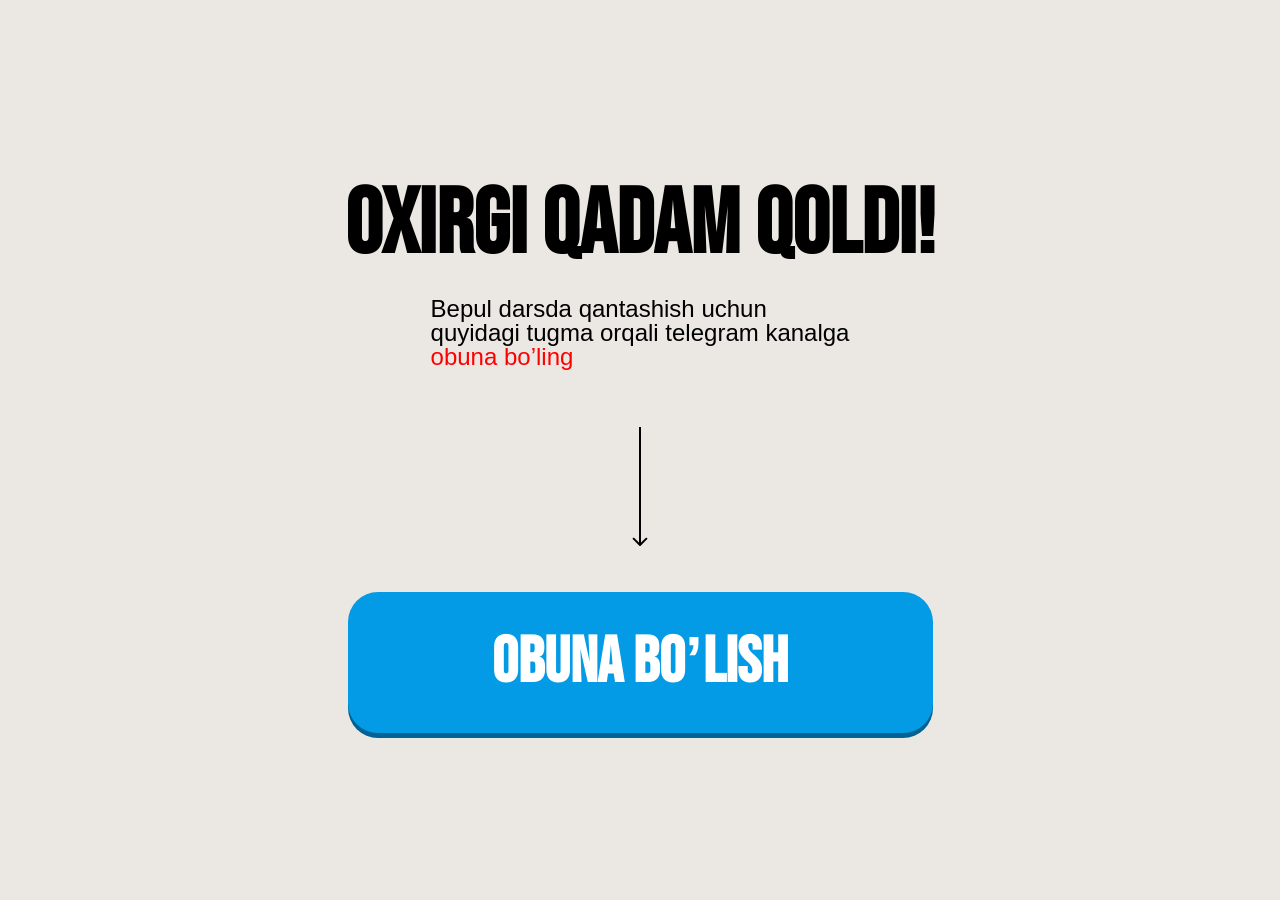
==== thankYou.html @ 5f20ca9e "push" ====
<!DOCTYPE html>
<html lang="uz">

<head>
  <meta charset="UTF-8" />
  <meta name="viewport" content="width=device-width, initial-scale=1.0" />
  <title>Obuna Bo'lish</title>
  <style>
* {margin: 0;padding: 0;box-sizing: border-box;}.header {padding-bottom: 0px;background-color: #ebe8e3;min-height: 100vh;padding-top: 180px;}.header-container {margin-left: auto;margin-right: auto;max-width: 671px;width: 100%;display: flex;background-repeat: no-repeat;padding-left: 20px;padding-right: 20px;}.hero-left {max-width: 903px;width: 100%;display: flex;flex-direction: column;align-items: center;}.hero-title {font-family: "Bebas Neue", sans-serif;font-weight: 700;font-size: 92px;line-height: 100%;text-align: center;margin-bottom: 25px;text-transform: uppercase;max-width: 622px;width: 100%;}.hero-text {font-family: "Montserrat", sans-serif;font-weight: 500;font-size: 24px;line-height: 100%;margin-bottom: 58px;max-width: 522px;}.hero-text>span {color: #ff0000;}.hero-btn-box {max-width: 585px;width: 100%;}.hero-img {display: flex;align-items: center;justify-content: center;margin-bottom: 46px;margin-left: auto;margin-right: auto;text-align: center;}.hero-btn {display: flex;align-items: center;justify-content: center;font-family: "Bebas Neue", sans-serif;font-weight: 700;font-size: 64px;line-height: 100%;text-align: center;padding: 39px 0 38px;background-color: #039BE5;box-shadow: 0px 5px 0px 0px #006393;color: #fff;border-radius: 30px;max-width: 585px;width: 100%;border: none;text-transform: uppercase;margin-bottom: 42px;text-decoration: none;max-height: 142px;}@media (max-width: 500px) {.header {padding-top: 30%;padding-bottom: 0px;background-image: none;}.hero-left {display: block;}.header-container {text-align: center;padding-left: 10px;padding-right: 10px;}.hero-title {font-size: 40px;margin-bottom: 5px;}.hero-text {font-size: 14px;margin-bottom: 28px;max-width: 355px;width: 100%;margin-left: auto;margin-right: auto;}.hero-img {margin-bottom: 24px;height: 69px;}.hero-btn {font-size: 32px;padding: 23px 0 20px;max-width: 345px;width: 100%;margin-left: auto;margin-right: auto;margin-bottom: 25px;}}
  </style>
  <link rel="stylesheet" href="./css/modal.css" media="print" onload="this.media='all'" />
  <noscript>
    <link rel="stylesheet" href="./css/modal.css" /></noscript>
  </noscript>
</head>

<body>
  <section class="header">
    <div class="header-container">
      <div class="hero-left">
        <h2 class="hero-title">oxirgi qadam qoldi!</h2>
        <p class="hero-text">
          Bepul darsda qantashish uchun <br> quyidagi tugma orqali telegram kanalga <br> <span>obuna bo’ling</span>
        </p>
        <div class="hero-btn-box">
          <img class="hero-img" src="./images/strelka.svg" loading="lazy" decoding="async" alt="Arrow icon" />
          <a href="#" class="hero-btn thankYouBtn">obuna bo’lish</a>
        </div>
      </div>
    </div>
  </section>
  <script defer src="./js/thankYou.js"></script>
</script>
</body>

</html>
---- css/modal.css ----
@font-face { font-family: Bebas Neue; src: url(../font/BebasNeue-Regular.subset-AZa-z-0-9-punct-percent.woff2); font-display: swap; } .homeModal, .homeModalOverlay { position: fixed; top: 0; height: 100vh; width: 100%; left: 0; } .homeModal { z-index: 30; justify-content: center; align-items: center; display: flex; } .homeModalOverlay { background-color: rgba(0, 0, 0, 0.3); backdrop-filter: blur(5px); } .homeFormContainer { position: relative; z-index: 30; background-color: #fff; color: #000; border-radius: 8px; padding: 20px 40px 40px; width: 100%; max-width: 520px; box-shadow: 0 4px 12px rgba(0, 0, 0, 0.1); margin: 0 20px; position: fixed; top: 50%; left: 50%; transform: translate(-50%, -50%); } .homeFormTop { display: flex; justify-content: space-between; } .homeFormTopTitle { font-family: Inter, sans-serif; font-size: clamp(21px, 6.6vw, 24px); margin: 0 0 20px; color: #000; font-weight: 600; text-align: center; margin-left: auto; margin-right: auto; } .closeButton { background: 0 0; border: none; cursor: pointer; padding: 4px; justify-content: center; align-items: center; display: flex; position: absolute; top: 20px; right: 20px; color: #000; } .homeFormErrorText { color: #e53e3e; margin-bottom: 12px; font-size: 14px; font-family: system-ui, -apple-system, BlinkMacSystemFont, "Segoe UI", sans-serif; padding-top: 5px; padding-bottom: 5px; } .HomeFormRowInput, .HomeFormRowLabel { font-family: system-ui, -apple-system, BlinkMacSystemFont, "Segoe UI", sans-serif; font-size: 18px; } .HomeFormRow { margin-bottom: 20px; } .HomeFormRowLabel { display: block; margin-bottom: 6px; color: #000; } .HomeFormRowInput { width: 100%; padding: 10px 16px; border: 1px solid #c9c9c9; min-height: 48px; background-color: #f3f7f8; border-radius: 6px; font-weight: 400; outline: 0; height: 50px; transition: border-color 0.2s; } .HomeFormRowInput:focus { border-color: #2BF88F; } .HomeFormRowInput::placeholder { color: #aaa; } .HomeFormBtn { font-family: sans-serif; height: 60px; width: 100%; cursor: pointer; border-radius: 10px; background: linear-gradient(90deg, #2BF88F 0%, #62FFAF 50%, #2BF88F 100%); transition: 0.3s; font-weight: 700; font-size: 28px; color: #3B3B3B; text-transform: uppercase; border: none; position: relative; display: flex; align-items: center; justify-content: center; } .phone-input-container { display: flex; align-items: center; position: relative; border: 1px solid #c9c9c9; background-color: transparent; border-radius: 6px; } .phone-input-container:focus { border-color: #e71f1f; } .selected-code { display: flex; margin-left: 10px; } .country-selector { position: relative; margin-right: 10px; } .selected-country { color: #000; display: flex; align-items: center; padding: 10px; padding-right: 0; border-radius: 6px; cursor: pointer; min-height: 50px; font-family: sans-serif !important; font-size: 18px; font-weight: 400 !important; min-width: max-content; border: none; background-color: transparent; } .country-dropdown { position: absolute; top: 110%; left: 0; width: 100%; background-color: #fff; border: 1px solid #c9c9c9; border-radius: 6px; box-shadow: 0 4px 12px rgba(0, 0, 0, 0.1); z-index: 40; max-height: 200px; overflow-y: auto; font-family: sans-serif !important; font-weight: 400 !important; } .country-option { display: flex; justify-content: space-between; align-items: center; padding: 10px; cursor: pointer; font-family: sans-serif; font-weight: 400 !important; } .country-option:hover { background-color: #f3f7f8; } .country-option.selected { background-color: #e6f0fa; } @media screen and (max-width: 768px) { .homeFormContainer { max-width: 100%; padding: 80px 20px 20px; margin: 0; border-radius: 6px; height: 100vh; } .homeFormTopTitle { text-align: center; max-width: 408px; margin-left: auto; margin-right: auto; font-weight: 700; margin-bottom: 15px; } .homeFormTop { flex-direction: column; align-items: flex-start; } .closeButton { width: 100%; height: 50px; background-color: #000; color: #fff; padding-right: 20px; top: 0; left: 0; justify-content: end; } .homeFormErrorText { font-size: 12px; margin-bottom: 8px; } .HomeFormRowLabel { margin-bottom: 6px; } .HomeFormRowInput { padding: 0 12px; min-height: 40px; background-color: transparent; } .HomeFormRowInput::placeholder { color: #a3a3a3; } .HomeFormBtn { font-size: 18px; font-weight: 700; margin-top: 24px; } } @media screen and (max-width: 480px) { .homeFormContainer { max-width: 100%; padding: 80px 20px 20px; margin: 0; border-radius: 6px; height: 100vh; } .homeFormTopTitle { text-align: center; margin: 0 auto 15px; } .homeFormErrorText { font-size: 12px; margin-bottom: 8px; } .HomeFormRowLabel { margin-bottom: 6px; } .HomeFormRowInput { padding: 0 12px; min-height: 40px; background-color: transparent; border-radius: 10px; } .HomeFormRowInput::placeholder { color: #a3a3a3; } .HomeFormBtn { font-size: 16px; padding: 10px 0; margin-top: 24px; height: 50px; } }
---- css/modal.css ----
@font-face { font-family: Bebas Neue; src: url(../font/BebasNeue-Regular.subset-AZa-z-0-9-punct-percent.woff2); font-display: swap; } .homeModal, .homeModalOverlay { position: fixed; top: 0; height: 100vh; width: 100%; left: 0; } .homeModal { z-index: 30; justify-content: center; align-items: center; display: flex; } .homeModalOverlay { background-color: rgba(0, 0, 0, 0.3); backdrop-filter: blur(5px); } .homeFormContainer { position: relative; z-index: 30; background-color: #fff; color: #000; border-radius: 8px; padding: 20px 40px 40px; width: 100%; max-width: 520px; box-shadow: 0 4px 12px rgba(0, 0, 0, 0.1); margin: 0 20px; position: fixed; top: 50%; left: 50%; transform: translate(-50%, -50%); } .homeFormTop { display: flex; justify-content: space-between; } .homeFormTopTitle { font-family: Inter, sans-serif; font-size: clamp(21px, 6.6vw, 24px); margin: 0 0 20px; color: #000; font-weight: 600; text-align: center; margin-left: auto; margin-right: auto; } .closeButton { background: 0 0; border: none; cursor: pointer; padding: 4px; justify-content: center; align-items: center; display: flex; position: absolute; top: 20px; right: 20px; color: #000; } .homeFormErrorText { color: #e53e3e; margin-bottom: 12px; font-size: 14px; font-family: system-ui, -apple-system, BlinkMacSystemFont, "Segoe UI", sans-serif; padding-top: 5px; padding-bottom: 5px; } .HomeFormRowInput, .HomeFormRowLabel { font-family: system-ui, -apple-system, BlinkMacSystemFont, "Segoe UI", sans-serif; font-size: 18px; } .HomeFormRow { margin-bottom: 20px; } .HomeFormRowLabel { display: block; margin-bottom: 6px; color: #000; } .HomeFormRowInput { width: 100%; padding: 10px 16px; border: 1px solid #c9c9c9; min-height: 48px; background-color: #f3f7f8; border-radius: 6px; font-weight: 400; outline: 0; height: 50px; transition: border-color 0.2s; } .HomeFormRowInput:focus { border-color: #2BF88F; } .HomeFormRowInput::placeholder { color: #aaa; } .HomeFormBtn { font-family: sans-serif; height: 60px; width: 100%; cursor: pointer; border-radius: 10px; background: linear-gradient(90deg, #2BF88F 0%, #62FFAF 50%, #2BF88F 100%); transition: 0.3s; font-weight: 700; font-size: 28px; color: #3B3B3B; text-transform: uppercase; border: none; position: relative; display: flex; align-items: center; justify-content: center; } .phone-input-container { display: flex; align-items: center; position: relative; border: 1px solid #c9c9c9; background-color: transparent; border-radius: 6px; } .phone-input-container:focus { border-color: #e71f1f; } .selected-code { display: flex; margin-left: 10px; } .country-selector { position: relative; margin-right: 10px; } .selected-country { color: #000; display: flex; align-items: center; padding: 10px; padding-right: 0; border-radius: 6px; cursor: pointer; min-height: 50px; font-family: sans-serif !important; font-size: 18px; font-weight: 400 !important; min-width: max-content; border: none; background-color: transparent; } .country-dropdown { position: absolute; top: 110%; left: 0; width: 100%; background-color: #fff; border: 1px solid #c9c9c9; border-radius: 6px; box-shadow: 0 4px 12px rgba(0, 0, 0, 0.1); z-index: 40; max-height: 200px; overflow-y: auto; font-family: sans-serif !important; font-weight: 400 !important; } .country-option { display: flex; justify-content: space-between; align-items: center; padding: 10px; cursor: pointer; font-family: sans-serif; font-weight: 400 !important; } .country-option:hover { background-color: #f3f7f8; } .country-option.selected { background-color: #e6f0fa; } @media screen and (max-width: 768px) { .homeFormContainer { max-width: 100%; padding: 80px 20px 20px; margin: 0; border-radius: 6px; height: 100vh; } .homeFormTopTitle { text-align: center; max-width: 408px; margin-left: auto; margin-right: auto; font-weight: 700; margin-bottom: 15px; } .homeFormTop { flex-direction: column; align-items: flex-start; } .closeButton { width: 100%; height: 50px; background-color: #000; color: #fff; padding-right: 20px; top: 0; left: 0; justify-content: end; } .homeFormErrorText { font-size: 12px; margin-bottom: 8px; } .HomeFormRowLabel { margin-bottom: 6px; } .HomeFormRowInput { padding: 0 12px; min-height: 40px; background-color: transparent; } .HomeFormRowInput::placeholder { color: #a3a3a3; } .HomeFormBtn { font-size: 18px; font-weight: 700; margin-top: 24px; } } @media screen and (max-width: 480px) { .homeFormContainer { max-width: 100%; padding: 80px 20px 20px; margin: 0; border-radius: 6px; height: 100vh; } .homeFormTopTitle { text-align: center; margin: 0 auto 15px; } .homeFormErrorText { font-size: 12px; margin-bottom: 8px; } .HomeFormRowLabel { margin-bottom: 6px; } .HomeFormRowInput { padding: 0 12px; min-height: 40px; background-color: transparent; border-radius: 10px; } .HomeFormRowInput::placeholder { color: #a3a3a3; } .HomeFormBtn { font-size: 16px; padding: 10px 0; margin-top: 24px; height: 50px; } }
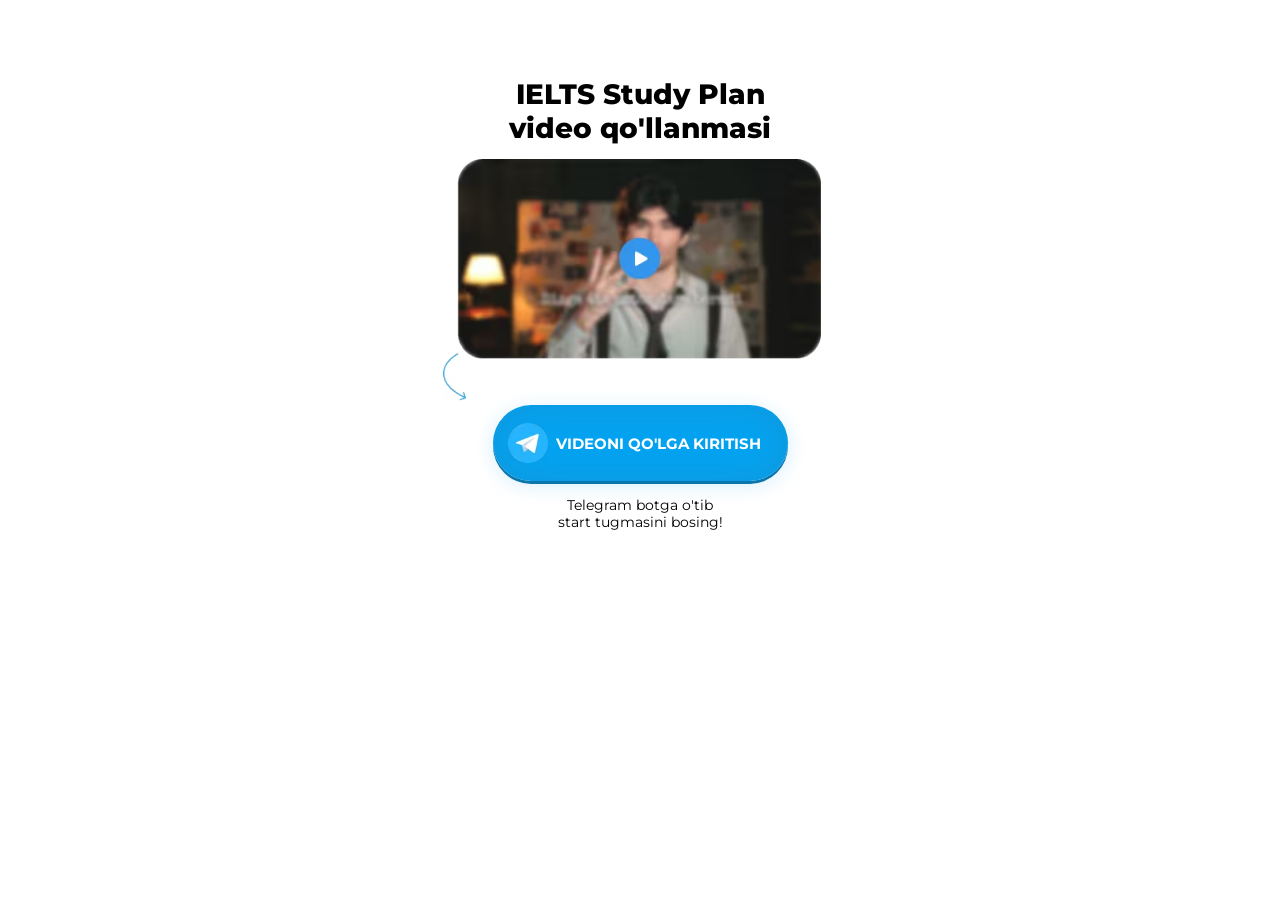
==== commit 2928ee0c: "add" ====
--- a/thankYou.html
+++ b/thankYou.html
@@ -1,5 +1,3 @@
-
-
 <!DOCTYPE html>
 <html lang="uz">
 
@@ -7,32 +5,26 @@
   <meta charset="UTF-8" />
   <meta name="viewport" content="width=device-width, initial-scale=1.0" />
   <title>Obuna Bo'lish</title>
-  <style>
-* {margin: 0;padding: 0;box-sizing: border-box;}.header {padding-bottom: 0px;background-color: #ebe8e3;min-height: 100vh;padding-top: 180px;}.header-container {margin-left: auto;margin-right: auto;max-width: 671px;width: 100%;display: flex;background-repeat: no-repeat;padding-left: 20px;padding-right: 20px;}.hero-left {max-width: 903px;width: 100%;display: flex;flex-direction: column;align-items: center;}.hero-title {font-family: "Bebas Neue", sans-serif;font-weight: 700;font-size: 92px;line-height: 100%;text-align: center;margin-bottom: 25px;text-transform: uppercase;max-width: 622px;width: 100%;}.hero-text {font-family: "Montserrat", sans-serif;font-weight: 500;font-size: 24px;line-height: 100%;margin-bottom: 58px;max-width: 522px;}.hero-text>span {color: #ff0000;}.hero-btn-box {max-width: 585px;width: 100%;}.hero-img {display: flex;align-items: center;justify-content: center;margin-bottom: 46px;margin-left: auto;margin-right: auto;text-align: center;}.hero-btn {display: flex;align-items: center;justify-content: center;font-family: "Bebas Neue", sans-serif;font-weight: 700;font-size: 64px;line-height: 100%;text-align: center;padding: 39px 0 38px;background-color: #039BE5;box-shadow: 0px 5px 0px 0px #006393;color: #fff;border-radius: 30px;max-width: 585px;width: 100%;border: none;text-transform: uppercase;margin-bottom: 42px;text-decoration: none;max-height: 142px;}@media (max-width: 500px) {.header {padding-top: 30%;padding-bottom: 0px;background-image: none;}.hero-left {display: block;}.header-container {text-align: center;padding-left: 10px;padding-right: 10px;}.hero-title {font-size: 40px;margin-bottom: 5px;}.hero-text {font-size: 14px;margin-bottom: 28px;max-width: 355px;width: 100%;margin-left: auto;margin-right: auto;}.hero-img {margin-bottom: 24px;height: 69px;}.hero-btn {font-size: 32px;padding: 23px 0 20px;max-width: 345px;width: 100%;margin-left: auto;margin-right: auto;margin-bottom: 25px;}}
-  </style>
-  <link rel="stylesheet" href="./css/modal.css" media="print" onload="this.media='all'" />
-  <noscript>
-    <link rel="stylesheet" href="./css/modal.css" /></noscript>
-  </noscript>
+  <link rel="preconnect" href="https://fonts.googleapis.com" />
+  <link rel="preconnect" href="https://fonts.gstatic.com" crossorigin />
+  <link href="https://fonts.googleapis.com/css2?family=Montserrat:wght@400;700;800&display=swap" rel="stylesheet" />
+  <style>*{margin:0;padding:0;box-sizing:border-box}body{font-family:'Montserrat',sans-serif;background:#fff;display:flex;justify-content:center;align-items:center}.container{width:100%;max-width:475px;display:flex;flex-direction:column;align-items:center;padding-top:clamp(40px, 10.4vw, 78px);padding-bottom:clamp(30px, 8vw, 60px);padding-left:clamp(16px, 4.27vw, 40px);padding-right:clamp(16px, 4.27vw, 40px);position:relative}.title{font-weight:800;font-size:clamp(18px, 7.47vw, 28px);line-height:1.2;text-align:center;color:#000;width:clamp(200px, 70.67vw, 265px);margin-bottom:clamp(10px, 3.73vw, 14px)}.cta-button{max-width:clamp(240px, 78.67vw, 295px);width:100%;display:flex;align-items:center;gap:clamp(6px, 2.13vw, 8px);padding:clamp(14px, 4.8vw, 18px) clamp(12px, 4vw, 15px);background:linear-gradient(0deg,#04A3F1,#04A3F1),radial-gradient(102.92% 102.92% at 50% -45.56%,rgb(42 171 238 / .55) 0%,#fff0 100%);box-shadow:0 3px 0 0 #0A76AB,0 0 36.48px 0 #198FCC99 inset,0 4px 20px 0 #2AABEE33;border-radius:99px;margin:0 auto clamp(12px, 4.27vw, 16px);font-weight:700;font-size:clamp(10px, 4vw, 15px);line-height:100%;text-transform:uppercase;color:#fff;text-decoration:none}.cta-button img{width:clamp(32px, 10.67vw, 40px);height:clamp(32px, 10.67vw, 40px)}.subtitle{font-weight:400;font-size:clamp(12px, 3.73vw, 14px);line-height:1.2;text-align:center;color:#000;width:clamp(150px, 46.93vw, 176px)}.video-wrapper{padding-right:clamp(10px, 4.53vw, 17px)}.video-wrapper img{width:100%;height:auto}</style>
 </head>
 
 <body>
-  <section class="header">
-    <div class="header-container">
-      <div class="hero-left">
-        <h2 class="hero-title">oxirgi qadam qoldi!</h2>
-        <p class="hero-text">
-          Bepul darsda qantashish uchun <br> quyidagi tugma orqali telegram kanalga <br> <span>obuna bo’ling</span>
-        </p>
-        <div class="hero-btn-box">
-          <img class="hero-img" src="./images/strelka.svg" loading="lazy" decoding="async" alt="Arrow icon" />
-          <a href="#" class="hero-btn thankYouBtn">obuna bo’lish</a>
-        </div>
-      </div>
+  <div class="container">
+    <h1 class="title">IELTS Study Plan video qo'llanmasi</h1>
+    <div class="video-wrapper">
+      <img class="" src="./images/vido.avif" alt="video" loading="lazy" decoding="async" width="306" height="194" />
     </div>
-  </section>
+    <a href="https://t.me/VisionSchoolAdminBot" class="cta-button">
+      <img src="./images/telegram.avif" alt="telegram" loading="lazy" decoding="async" />
+      <span>Videoni qo'lga kiritish</span>
+    </a>
+    <p class="subtitle">Telegram botga o'tib start tugmasini bosing!</p>
+  </div>
+  <p id="errorMessage" style="display:none; color:red; text-align:center; margin-top:10px;">Xatolik yuz berdi</p>
   <script defer src="./js/thankYou.js"></script>
-</script>
 </body>
 
 </html>
